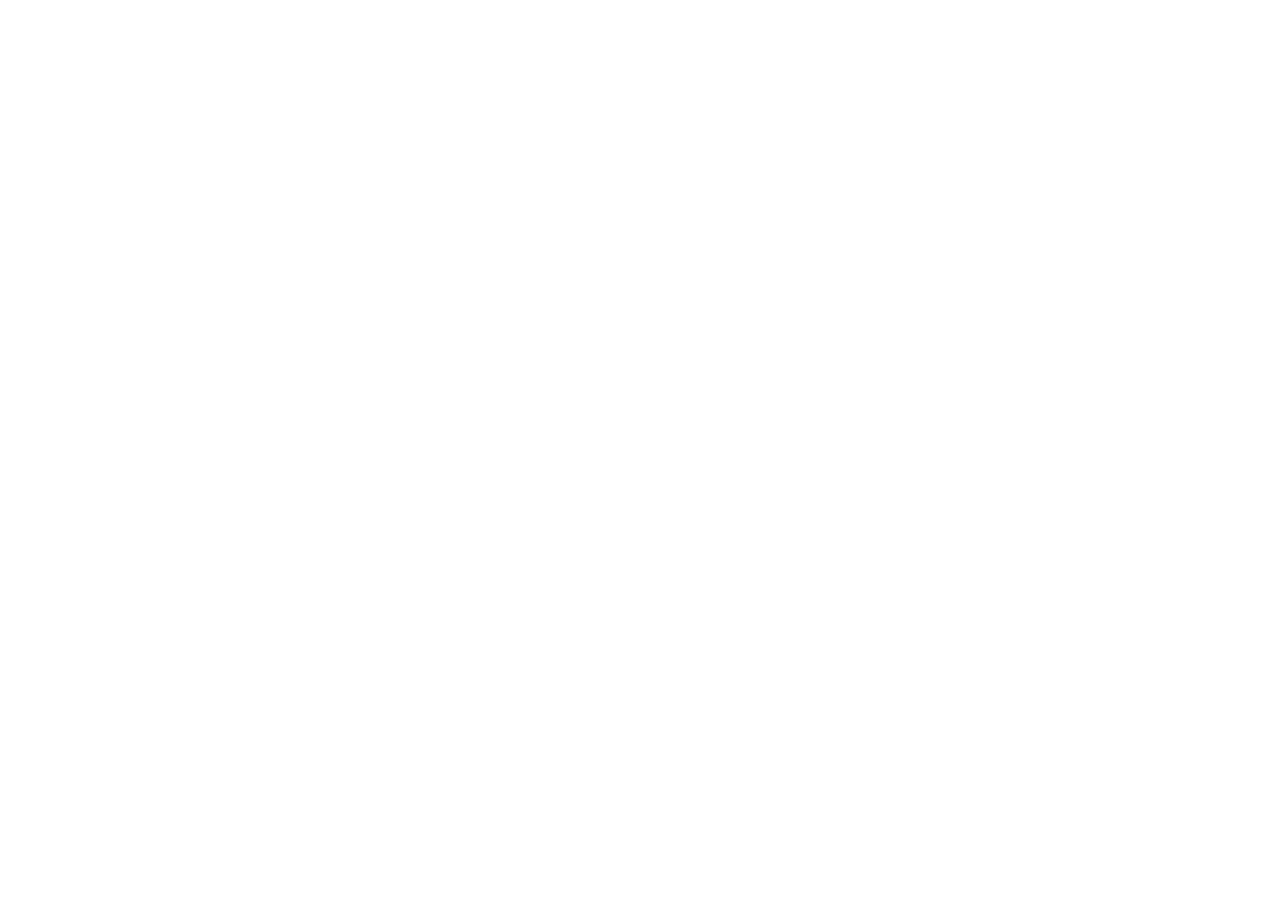
==== cinema-api/cinema-pwa/index.html @ 6b0df325 "Cinema pwa Correction" ====
<!DOCTYPE html>
<html lang="fr">
<head>
    <meta charset="UTF-8">
    <title>Cinema</title>
    <meta name="viewport" content="width=device-width, initial-scale=1.0">
    <meta name="theme-color" content="#336699"/>
    <link rel="manifest" href="manifest.json" />    
    <script>//navigator.serviceWorker.register("service-worker.js")</script> 
    <link rel="stylesheet" href="https://unpkg.com/onsenui/css/onsenui.css">
    <link rel="stylesheet" href="https://unpkg.com/onsenui/css/onsen-css-components.min.css">
    <script src="https://unpkg.com/onsenui/js/onsenui.min.js"></script>
</head>
<body>
  <ons-navigator swipeable id="myNavigator" page="home.html"></ons-navigator>

  <template id="page1.html">
    <ons-page id="page1">
      <ons-toolbar>
        <div class="left"><ons-back-button>Home</ons-back-button></div>
        <div class="center">Acteurs</div>
      </ons-toolbar>
      <ons-list>
        <ons-lazy-repeat></ons-lazy-repeat>
      </ons-list>
    </ons-page>
  </template>

  <template id="ligne_personne">
    <ons-list-item modifier="chevron" tappable>
      <div class="left">
        <img class="list-item__thumbnail" src="photos/actor_default.jpg">
      </div>
      <div class="center">
        <span class="list-item__title">
          <span class="prenom"></span>&nbsp;
          <strong class="nom"></strong>
        </span>
        <span class="list-item__subtitle">
          <span class="naissance"></span>&nbsp;
          <span class="deces"></span>
        </span>
      </div>
      
    </ons-list-item>
  </template>

  <template id="ligne_film">
    <ons-list-item modifier="chevron" tappable>
      <div class="left">
        <img src="films/1x1.png" width="100">
      </div>
      <div class="center">
        <span class="list-item__title">
          <span class="titre"></span>
        </span>
        <span class="list-item__subtitle">
          <span class="role"></span>&nbsp;
          <span class="alias"></span>
        </span>
      </div>
      
    </ons-list-item>
  </template>



  <template id="page2.html">
    <ons-page id="page2">
      <ons-toolbar>
        <div class="left"><ons-back-button>Page 1</ons-back-button></div>
        <div class="center"></div>
      </ons-toolbar>
      <ons-list>
      </ons-list>
    </ons-page>
  </template>

<script>

  let listedesacteurs = [];

  document.addEventListener('init', function(event) {
    var page = event.target;

    if (page.id === 'page1') {
      getPersonnes();
    } else if (page.id === 'page2') {
      page.querySelector('ons-toolbar .center').innerHTML = page.data.title;
      getFilms(page.data.id);
    }
  });

  async function getPersonnes() {
    const data = await fetch('http://127.0.0.1:8002/records/Personne');
    const personnes = await data.json();
    
    listedesacteurs = personnes.records;

    const liste = document.querySelector("#page1 ons-lazy-repeat");

    liste.delegate = {
      countItems: () => listedesacteurs.length,
      createItemContent: createLigneActeur
    }   
  }

  function createLigneActeur(index) {

    const personne = listedesacteurs[index];

    const modele = document.querySelector("#ligne_personne");
    const fragement = modele.content.cloneNode(true);

    fragement.querySelector(".nom")
      .appendChild(document.createTextNode(personne.nom));
    fragement.querySelector(".prenom")
      .appendChild(document.createTextNode(personne.prenom));

    loadImage(`photos/${personne.id}.jpg`, 
      fragement.querySelector(".list-item__thumbnail"));

    const international = new Intl.DateTimeFormat("fr-FR", {
            year: "numeric",
            month:"short",
            day:"numeric",
            weekday:"long"
          });

    let naissance = new Date(personne.naissance)
    let naissanceformat = international.format(naissance);

    fragement.querySelector(".naissance")
      .appendChild(document.createTextNode(naissanceformat));

    // court-circuit &&
    personne.deces && fragement.querySelector(".deces")
      .appendChild(document.createTextNode(
        international.format(new Date(personne.deces))));


    fragement.firstElementChild.addEventListener("click", function(evt) {
      document.querySelector("#myNavigator").pushPage('page2.html', {
        data: { 
          title: `${personne.prenom} ${personne.nom}`,
          id: evt.currentTarget.dataset.uuid
        } });
    });

    fragement.firstElementChild.dataset.uuid = personne.id;
    //liste.appendChild(fragement);
    return fragement.firstElementChild; 
  }

  // Closure : Les variables de la fonction parente (loadImage)
  // sont capturées par les fonctions locales onload et onerror
  function loadImage(source, element) 
  {
    let photo = new Image;
    photo.src = source;

    photo.onload = function() {
      console.log("trouvé");
      element.setAttribute("src", source);
    }

    photo.onerror = function() {
      console.log("absent");
    }
  }

  async function getFilms(uuid) 
  {
    const data = await fetch(`http://127.0.0.1:8002/records/Personne/${uuid}?join=Equipe%2CFilm`);
    const personne = await data.json();

    const liste = document.querySelector("#page2 ons-list");

    for (let equipe of personne.Equipe) {
      const modele = document.querySelector("#ligne_personne");
      const fragement = modele.content.cloneNode(true);

      fragement.querySelector(".titre")
        .appendChild(document.createTextNode(equipe.film.titre));
      fragement.querySelector(".annee")
        .appendChild(document.createTextNode(equipe.film.annee));

      liste.appendChild(fragement);

    }
  }
</script>
</body>
</html>
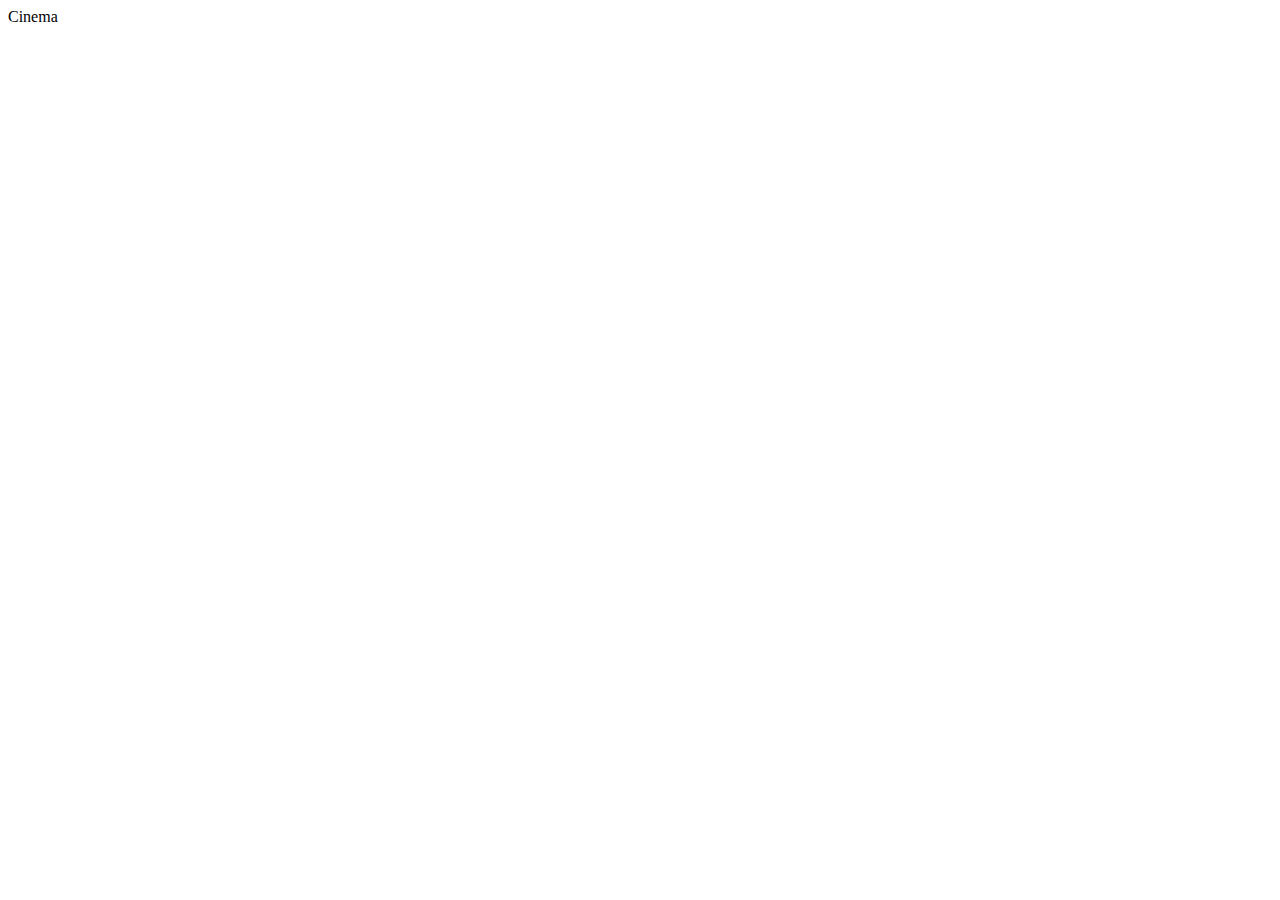
==== commit 8625c252: "Add Map Page" ====
--- a/cinema-api/cinema-pwa/index.html
+++ b/cinema-api/cinema-pwa/index.html
@@ -1,194 +1,243 @@
 <!DOCTYPE html>
 <html lang="fr">
-<head>
-    <meta charset="UTF-8">
-    <title>Cinema</title>
-    <meta name="viewport" content="width=device-width, initial-scale=1.0">
-    <meta name="theme-color" content="#336699"/>
-    <link rel="manifest" href="manifest.json" />    
-    <script>//navigator.serviceWorker.register("service-worker.js")</script> 
-    <link rel="stylesheet" href="https://unpkg.com/onsenui/css/onsenui.css">
-    <link rel="stylesheet" href="https://unpkg.com/onsenui/css/onsen-css-components.min.css">
-    <script src="https://unpkg.com/onsenui/js/onsenui.min.js"></script>
-</head>
-<body>
-  <ons-navigator swipeable id="myNavigator" page="home.html"></ons-navigator>
-
-  <template id="page1.html">
-    <ons-page id="page1">
-      <ons-toolbar>
-        <div class="left"><ons-back-button>Home</ons-back-button></div>
-        <div class="center">Acteurs</div>
-      </ons-toolbar>
-      <ons-list>
-        <ons-lazy-repeat></ons-lazy-repeat>
-      </ons-list>
-    </ons-page>
-  </template>
-
-  <template id="ligne_personne">
-    <ons-list-item modifier="chevron" tappable>
-      <div class="left">
-        <img class="list-item__thumbnail" src="photos/actor_default.jpg">
-      </div>
-      <div class="center">
-        <span class="list-item__title">
-          <span class="prenom"></span>&nbsp;
-          <strong class="nom"></strong>
-        </span>
-        <span class="list-item__subtitle">
-          <span class="naissance"></span>&nbsp;
-          <span class="deces"></span>
-        </span>
-      </div>
-      
-    </ons-list-item>
-  </template>
-
-  <template id="ligne_film">
-    <ons-list-item modifier="chevron" tappable>
-      <div class="left">
-        <img src="films/1x1.png" width="100">
-      </div>
-      <div class="center">
-        <span class="list-item__title">
-          <span class="titre"></span>
-        </span>
-        <span class="list-item__subtitle">
-          <span class="role"></span>&nbsp;
-          <span class="alias"></span>
-        </span>
-      </div>
-      
-    </ons-list-item>
-  </template>
-
-
-
-  <template id="page2.html">
-    <ons-page id="page2">
-      <ons-toolbar>
-        <div class="left"><ons-back-button>Page 1</ons-back-button></div>
-        <div class="center"></div>
-      </ons-toolbar>
-      <ons-list>
-      </ons-list>
-    </ons-page>
-  </template>
-
-<script>
-
-  let listedesacteurs = [];
-
-  document.addEventListener('init', function(event) {
-    var page = event.target;
-
-    if (page.id === 'page1') {
-      getPersonnes();
-    } else if (page.id === 'page2') {
-      page.querySelector('ons-toolbar .center').innerHTML = page.data.title;
-      getFilms(page.data.id);
-    }
-  });
-
-  async function getPersonnes() {
-    const data = await fetch('http://127.0.0.1:8002/records/Personne');
-    const personnes = await data.json();
-    
-    listedesacteurs = personnes.records;
-
-    const liste = document.querySelector("#page1 ons-lazy-repeat");
-
-    liste.delegate = {
-      countItems: () => listedesacteurs.length,
-      createItemContent: createLigneActeur
-    }   
-  }
-
-  function createLigneActeur(index) {
-
-    const personne = listedesacteurs[index];
-
-    const modele = document.querySelector("#ligne_personne");
-    const fragement = modele.content.cloneNode(true);
-
-    fragement.querySelector(".nom")
-      .appendChild(document.createTextNode(personne.nom));
-    fragement.querySelector(".prenom")
-      .appendChild(document.createTextNode(personne.prenom));
-
-    loadImage(`photos/${personne.id}.jpg`, 
-      fragement.querySelector(".list-item__thumbnail"));
-
-    const international = new Intl.DateTimeFormat("fr-FR", {
-            year: "numeric",
-            month:"short",
-            day:"numeric",
-            weekday:"long"
-          });
-
-    let naissance = new Date(personne.naissance)
-    let naissanceformat = international.format(naissance);
-
-    fragement.querySelector(".naissance")
-      .appendChild(document.createTextNode(naissanceformat));
-
-    // court-circuit &&
-    personne.deces && fragement.querySelector(".deces")
-      .appendChild(document.createTextNode(
-        international.format(new Date(personne.deces))));
-
-
-    fragement.firstElementChild.addEventListener("click", function(evt) {
-      document.querySelector("#myNavigator").pushPage('page2.html', {
-        data: { 
-          title: `${personne.prenom} ${personne.nom}`,
-          id: evt.currentTarget.dataset.uuid
-        } });
-    });
-
-    fragement.firstElementChild.dataset.uuid = personne.id;
-    //liste.appendChild(fragement);
-    return fragement.firstElementChild; 
-  }
-
-  // Closure : Les variables de la fonction parente (loadImage)
-  // sont capturées par les fonctions locales onload et onerror
-  function loadImage(source, element) 
-  {
-    let photo = new Image;
-    photo.src = source;
-
-    photo.onload = function() {
-      console.log("trouvé");
-      element.setAttribute("src", source);
-    }
-
-    photo.onerror = function() {
-      console.log("absent");
-    }
-  }
-
-  async function getFilms(uuid) 
-  {
-    const data = await fetch(`http://127.0.0.1:8002/records/Personne/${uuid}?join=Equipe%2CFilm`);
-    const personne = await data.json();
-
-    const liste = document.querySelector("#page2 ons-list");
-
-    for (let equipe of personne.Equipe) {
-      const modele = document.querySelector("#ligne_personne");
-      const fragement = modele.content.cloneNode(true);
-
-      fragement.querySelector(".titre")
-        .appendChild(document.createTextNode(equipe.film.titre));
-      fragement.querySelector(".annee")
-        .appendChild(document.createTextNode(equipe.film.annee));
-
-      liste.appendChild(fragement);
-
-    }
-  }
-</script>
-</body>
-</html>+	<head>
+		<meta charset="UTF-8" />
+		<title>Cinema</title>
+		<meta name="viewport" content="width=device-width, initial-scale=1.0" />
+		<meta name="theme-color" content="#336699" />
+		<link rel="manifest" href="manifest.json" />
+		<script>
+			//navigator.serviceWorker.register("service-worker.js")
+		</script>
+		<link rel="stylesheet" href="https://unpkg.com/onsenui/css/onsenui.css" />
+		<link rel="stylesheet" href="https://unpkg.com/onsenui/css/onsen-css-components.min.css" />
+		<script src="https://unpkg.com/onsenui/js/onsenui.min.js"></script>
+		<link rel="stylesheet" href="https://unpkg.com/leaflet@1.9.4/dist/leaflet.css" integrity="sha256-p4NxAoJBhIIN+hmNHrzRCf9tD/miZyoHS5obTRR9BMY=" crossorigin="" />
+		<script src="https://unpkg.com/leaflet@1.9.4/dist/leaflet.js" integrity="sha256-20nQCchB9co0qIjJZRGuk2/Z9VM+kNiyxNV1lvTlZBo=" crossorigin=""></script>
+	</head>
+	<body>
+		<ons-navigator swipeable id="myNavigator" page="home.html">
+			<ons-page>
+				<ons-toolbar>
+					<div class="center">Cinema</div>
+				</ons-toolbar>
+			</ons-page>
+		</ons-navigator>
+
+		<template id="home.html">
+			<ons-page id="home">
+				<ons-icon icon="fa-map-marker" size="28px" onclick="document.querySelector('#myNavigator').pushPage('carte.html')"> </ons-icon>
+				<ons-icon icon="fa-theater-masks" size="28px" onclick="document.querySelector('#myNavigator').pushPage('page1.html')"> </ons-icon>
+			</ons-page>
+		</template>
+
+		<template id="carte.html">
+			<ons-page id="carte">
+				<ons-toolbar>
+					<div class="left">
+						<ons-back-button>Home</ons-back-button>
+					</div>
+					<div class="center">Carte</div>
+				</ons-toolbar>
+				<div id="map" style="height: 100vh"></div>
+			</ons-page>
+		</template>
+
+		<template id="page1.html">
+			<ons-page id="page1">
+				<ons-toolbar>
+					<div class="left"><ons-back-button>Home</ons-back-button></div>
+					<div class="center">Acteurs</div>
+				</ons-toolbar>
+				<ons-list>
+					<ons-lazy-repeat></ons-lazy-repeat>
+				</ons-list>
+			</ons-page>
+		</template>
+
+		<template id="ligne_personne">
+			<ons-list-item modifier="chevron" tappable>
+				<div class="left">
+					<img class="list-item__thumbnail" src="photos/actor_default.jpg" />
+				</div>
+				<div class="center">
+					<span class="list-item__title">
+						<span class="prenom"></span>&nbsp;
+						<strong class="nom"></strong>
+					</span>
+					<span class="list-item__subtitle">
+						<span class="naissance"></span>&nbsp;
+						<span class="deces"></span>
+					</span>
+				</div>
+			</ons-list-item>
+		</template>
+
+		<template id="ligne_film">
+			<ons-list-item modifier="chevron" tappable>
+				<div class="left">
+					<img src="films/1x1.png" width="100" />
+				</div>
+				<div class="center">
+					<span class="list-item__title">
+						<span class="titre"></span>
+					</span>
+					<span class="list-item__subtitle">
+						<span class="role"></span>&nbsp;
+						<span class="alias"></span>
+					</span>
+				</div>
+			</ons-list-item>
+		</template>
+
+		<template id="page2.html">
+			<ons-page id="page2">
+				<ons-toolbar>
+					<div class="left"><ons-back-button>Page 1</ons-back-button></div>
+					<div class="center"></div>
+				</ons-toolbar>
+				<ons-list> </ons-list>
+			</ons-page>
+		</template>
+
+		<script>
+			let listedesacteurs = [];
+
+			document.addEventListener("init", function (event) {
+				var page = event.target;
+
+				if (page.id === "carte") {
+					var map = L.map("map").setView([48.004696, 6.873744], 10);
+					L.tileLayer("https://tile.openstreetmap.org/{z}/{x}/{y}.png", {
+						maxZoom: 19,
+						attribution: '&copy; <a href="http://www.openstreetmap.org/copyright">OpenStreetMap</a>',
+					}).addTo(map);
+
+					map.on("moveend", function () {
+						updateMap(map);
+					});
+					map.on("zoomend", function () {
+						updateMap(map);
+					});
+
+				} else if (page.id === "page1") {
+					getPersonnes();
+				} else if (page.id === "page2") {
+					page.querySelector("ons-toolbar .center").innerHTML = page.data.title;
+					getFilms(page.data.id);
+				}
+			});
+
+			async function getPersonnes() {
+				const data = await fetch("http://127.0.0.1:8002/records/Personne");
+				const personnes = await data.json();
+
+				listedesacteurs = personnes.records;
+
+				const liste = document.querySelector("#page1 ons-lazy-repeat");
+
+				liste.delegate = {
+					countItems: () => listedesacteurs.length,
+					createItemContent: createLigneActeur,
+				};
+			}
+
+			function createLigneActeur(index) {
+				const personne = listedesacteurs[index];
+
+				const modele = document.querySelector("#ligne_personne");
+				const fragement = modele.content.cloneNode(true);
+
+				fragement.querySelector(".nom").appendChild(document.createTextNode(personne.nom));
+				fragement.querySelector(".prenom").appendChild(document.createTextNode(personne.prenom));
+
+				loadImage(`photos/${personne.id}.jpg`, fragement.querySelector(".list-item__thumbnail"));
+
+				const international = new Intl.DateTimeFormat("fr-FR", {
+					year: "numeric",
+					month: "short",
+					day: "numeric",
+					weekday: "long",
+				});
+
+				let naissance = new Date(personne.naissance);
+				let naissanceformat = international.format(naissance);
+
+				fragement.querySelector(".naissance").appendChild(document.createTextNode(naissanceformat));
+
+				// court-circuit &&
+				personne.deces && fragement.querySelector(".deces").appendChild(document.createTextNode(international.format(new Date(personne.deces))));
+
+				fragement.firstElementChild.addEventListener("click", function (evt) {
+					document.querySelector("#myNavigator").pushPage("page2.html", {
+						data: {
+							title: `${personne.prenom} ${personne.nom}`,
+							id: evt.currentTarget.dataset.uuid,
+						},
+					});
+				});
+
+				fragement.firstElementChild.dataset.uuid = personne.id;
+				//liste.appendChild(fragement);
+				return fragement.firstElementChild;
+			}
+
+			// Closure : Les variables de la fonction parente (loadImage)
+			// sont capturées par les fonctions locales onload et onerror
+			function loadImage(source, element) {
+				let photo = new Image();
+				photo.src = source;
+
+				photo.onload = function () {
+					console.log("trouvé");
+					element.setAttribute("src", source);
+				};
+
+				photo.onerror = function () {
+					console.log("absent");
+				};
+			}
+
+			async function getFilms(uuid) {
+				const data = await fetch(`http://127.0.0.1:8002/records/Personne/${uuid}?join=Equipe%2CFilm`);
+				const personne = await data.json();
+
+				const liste = document.querySelector("#page2 ons-list");
+
+				for (let equipe of personne.Equipe) {
+					const modele = document.querySelector("#ligne_personne");
+					const fragement = modele.content.cloneNode(true);
+
+					fragement.querySelector(".titre").appendChild(document.createTextNode(equipe.film.titre));
+					fragement.querySelector(".annee").appendChild(document.createTextNode(equipe.film.annee));
+
+					liste.appendChild(fragement);
+				}
+			}
+
+			async function getCinemaLocations(map, bbox) {
+				const data = await fetch(`http://127.0.0.1:8002/geojson/Cinema?bbox=${bbox}`);
+				const FeatureCollection = await data.json();
+				console.log(FeatureCollection);
+
+				for (let feature of FeatureCollection.features) {
+					const coord = feature.geometry.coordinates;
+					const latlng = L.latLng(coord[0], coord[1]);
+					if (!map.getBounds().contains(latlng)) {
+						continue;
+					}
+					const marker = L.marker(latlng).addTo(map);
+					marker.bindPopup(feature.properties.nom);
+				}
+			}
+
+			function updateMap(map) {
+				const bounds = map.getBounds();
+				console.log(bounds);
+				const bbox = `${bounds.getSouth()},${bounds.getWest()},${bounds.getNorth()},${bounds.getEast()}`;
+				console.log(bbox);
+				getCinemaLocations(map, bbox);
+			}
+		</script>
+	</body>
+</html>
